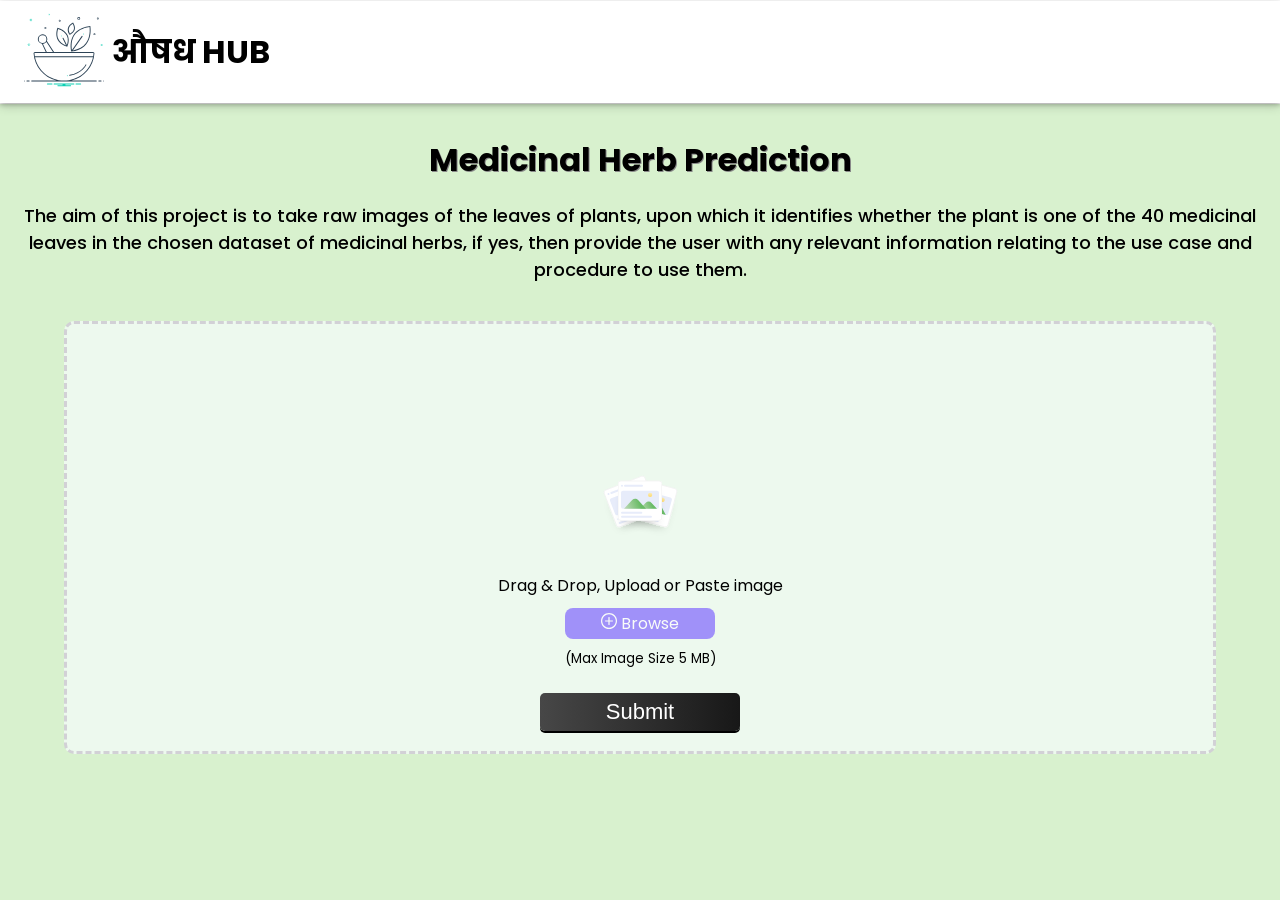
==== templates/index.html @ 1f58f4fb "first commit" ====
<html lang="en">
<head>

    <meta charset="UTF-8">
    <meta name="viewport" content="width=device-width, initial-scale=1.0">
    <title>औषध HUB</title>
    <link rel="stylesheet" href="../static/stylesheets/style.css">
    <link rel="icon" type="image/x-icon" href="../static/img/webpage_logo_final.png">
    <link rel="shortcut icon" href="#">
    <script src="../static/scripts/script.js" defer></script>
    <!-- <script src="https://code.jscharting.com/latest/jscharting.js"></script> -->
    <script src="https://ajax.googleapis.com/ajax/libs/jquery/2.1.1/jquery.min.js"></script>

</head>
<body>

    <div class="container">
        <header>
            <div class="navbar">
                <div class="textandlogo">
                    <a href="/" class="logo"> <img src="../static/img/logo.svg" alt="logo"> </a>
                    <span class="logoname"><h1>औषध HUB</h1></span>
                </div>

                <div class="toggle">
                    <!-- <input type="checkbox" class="checkbox" id="checkbox">
                    <label for="checkbox" class="checkbox-label">
                      <i class="fas fa-moon"></i>
                      <i class="fas fa-sun"></i>
                      <span class="ball"></span>
                    </label> -->
                  </div>
                
            </div>
        </header>
        <div class="tool-section">
            <h1 class="toolheading" style="text-shadow: 1px 1px #888;">Medicinal Herb Prediction</h1>
            <p class="slogan">The aim of this project is to take raw images of the leaves of plants, upon which it identifies whether the plant is one of the 40 medicinal leaves in the chosen dataset of medicinal herbs, if yes, then provide the user with any relevant information relating to the use case and procedure to use them.</p>
            <div class="toolwindow">
                <div class="section">
                        <div class="tool-span">
                            <div class="tool-area">
                                <div class="uploadsection" >
                                    <div class="before-upload upload-area">
                                        <div class="afterImage" id="something">
                                            <img id="image" style="width:auto; height:120px; margin-bottom: 1rem;" class="normal"/>
                                        </div>
                                        <label>
                                            <img id="svgImage" src="../static/img/tool-box-image.svg" alt="image-logo">
                                        </label>
                                        <span class="drag-n-drop-text" id="js-drag-n-drop">Drag &amp; Drop, Upload or Paste image <br></span>
                                      
                                        <label id="svgImage2" for="file" class="browse-btn">
                                            <img src="../static/img/plus-icon.svg" alt="file upload">
                                            <span> Browse </span>
                                        </label>
                                      
                                       
                                        <form action="/upload" method="POST" enctype="multipart/form-data">
                                            <input type="file" name="file" id="file" hidden="" accept=".jpg,.jpeg,.jpe">
                                            <span class="drag-n-drop-text"><small>(Max Image Size 5 MB)</small></span>
                                            <input type="submit" class="custom-button" value="Submit">
                                        </form>
                                          

                                    </div>

                                    </div>
                                </div>
                            </div>
                        </div>
                </div>
            </div>
        </div>
    </div>
</body>
</html>
---- static/stylesheets/style.css ----
@import url('https://fonts.googleapis.com/css2?family=Poppins:wght@300;400;600&display=swap');
@import url("https://fonts.googleapis.com/css2?family=Montserrat&display=swap");
@media (max-width: 768px) {
    #imageRes {
        max-height: 200px;
        padding: 2.4rem;
    }
    #upsection {
        flex-direction: column; 
    }
}

*{
    box-sizing: border-box;    
}

body{
    margin: 0;
    font-family: "Poppins", sans-serif;
    background-color: #d8f1ce;
    transition: background 0.2s linear;
}

header {
    background: #fff;
    width: 100%;
    /* color: #fff; */
    padding: 1px 0;
}

.navbar {
    display: flex;
    box-shadow: 0 2px 4px 0 rgba(0, 0, 0, 0.2), 0 3px 10px 0 rgba(0, 0, 0, 0.19);
    align-items: center;
    padding-left: 0.8rem;
    padding-right: 0.8rem;
    margin: 0 auto;
    flex-direction: row;
    justify-content: space-between;
}
.textandlogo {
    /* border: 1px solid black; */
    display: flex;
    flex-direction: row;
    align-items: center;
    margin: 0;
    padding: 0.2rem;
}
.navbar .logo img {
    height: 80px;
    width: 80px;
    margin: 0.5rem;
}

.logoname {
    color: black;
    font-weight: bold;
    justify-self: center;
}

.navbar a:hover {
    transform: scale(1.05);
}

.tool-section {
    display: flex;
    flex-direction: column;
}

.tool-section h1 {
    padding-top: 2rem;
    text-align: center;
    margin: 0;
}

.slogan {
    padding: 0 1rem 0 1rem;
    text-align: center;
    display: block;
    margin-left: auto;
    margin-right: auto;
    font-size: 18px;
    font-weight:500;
}

.uploadsection {
    padding: 2rem 0;
    margin: 20 4rem;
    background-color: #EDF9EE;
    border-radius: 10px;
    min-height: 350px;
    max-height: fit-content;
    border: 3px dashed #d2d1d6;
    display: flex;
    flex-direction: row;
    align-items: center;
    justify-content: center;
    height: 433px;
    transition: .1s ease-in-out;
}

.afterImage {
    width: 100%;
    text-align: center;
}

.afterImage img {
    max-height: 360px;
}

.before-upload {
    display: flex;
    flex-direction: column;
    gap: 10px;
    justify-content: center;
    align-items: center;
    text-align: center;
    width: 100%;
}

 /* submit button */
.custom-button {
    font-size: 22px;
    color: white;
    cursor: pointer;
    padding: 5px 0px;
    margin: 1.5rem 0px 0px;
    box-shadow: 0px 2px 0px 0px rgba(0, 0, 0, 1);
    background: linear-gradient(90deg, rgb(71, 71, 71) 0%, rgb(23, 23, 23) 101.42%);
    border-radius: 5px;
    display: flex;
    width: 200px;
    height: 38px;
    justify-content: space-around;
    border: none;
    outline: none;
}

.custom-button:hover {
    box-shadow: 0 14px 28px rgba(0,0,0,0.25), 0 10px 10px rgba(0,0,0,0.22);
}


 /* image logo box */
img#svgImage {
    margin-bottom: 1.5rem;
}

.name-img-percentage {
    display: flex;
    flex-direction: column;
    justify-content: center;
    text-align: center;
    width: 100%;
    text-align: center;
}

.browse-btn {
    min-width: 150px;
    padding: 3px 0;
    text-align: center;
    background-color: #8066ff;
    opacity: .7;
    border-radius:8px;
    color: #fff;
    cursor: pointer;
}

.d-flex {
    display: flex;
    justify-content: center;
    align-items: center;
}
.reset-btn {
    border: 1px solid #00000000;
    margin: 0.5rem 0;
    padding: 0 5px;
    border-radius: 5px;
    box-shadow: 0px 2px 2px 0px rgb(79, 79, 79);
    background: linear-gradient(90deg, rgb(71, 71, 71) 0%, rgb(23, 23, 23) 101.42%);
    text-align: center;
}

.reset-btn:hover {
    box-shadow: 0 14px 28px rgba(0,0,0,0.25), 0 10px 10px rgba(0,0,0,0.22);
}

.reset-btn span {
    font-size: 25px;
    color: white;
}

.reset-btn img{
    width: 22px; 
    height: 22px; 
    margin-left: 4px;
    padding-top: 4px;
}

#chartDiv {
    max-width: 300px;
    height: 200px;
    margin: 0px auto;
}

.paraSection {
    text-align: center;
    margin-left: auto;
    margin-right: auto;
    background-color: #EDF9EE;
    border: 1px solid #2424241e;
    border-radius: 8px;
    box-shadow: #2424241e 5px 5px;
    max-height: fit-content;
    display: flex;
    flex-direction: row;
    align-items: center;
    justify-content: center;
    max-width: 850px;
}

.slogann{
    margin: 2px 1rem;
    padding: 1rem 2rem;
}

#circularcursor{
    background-color: rgba(0, 0, 0, 0.25);
    border: 1px solid transparent;
}
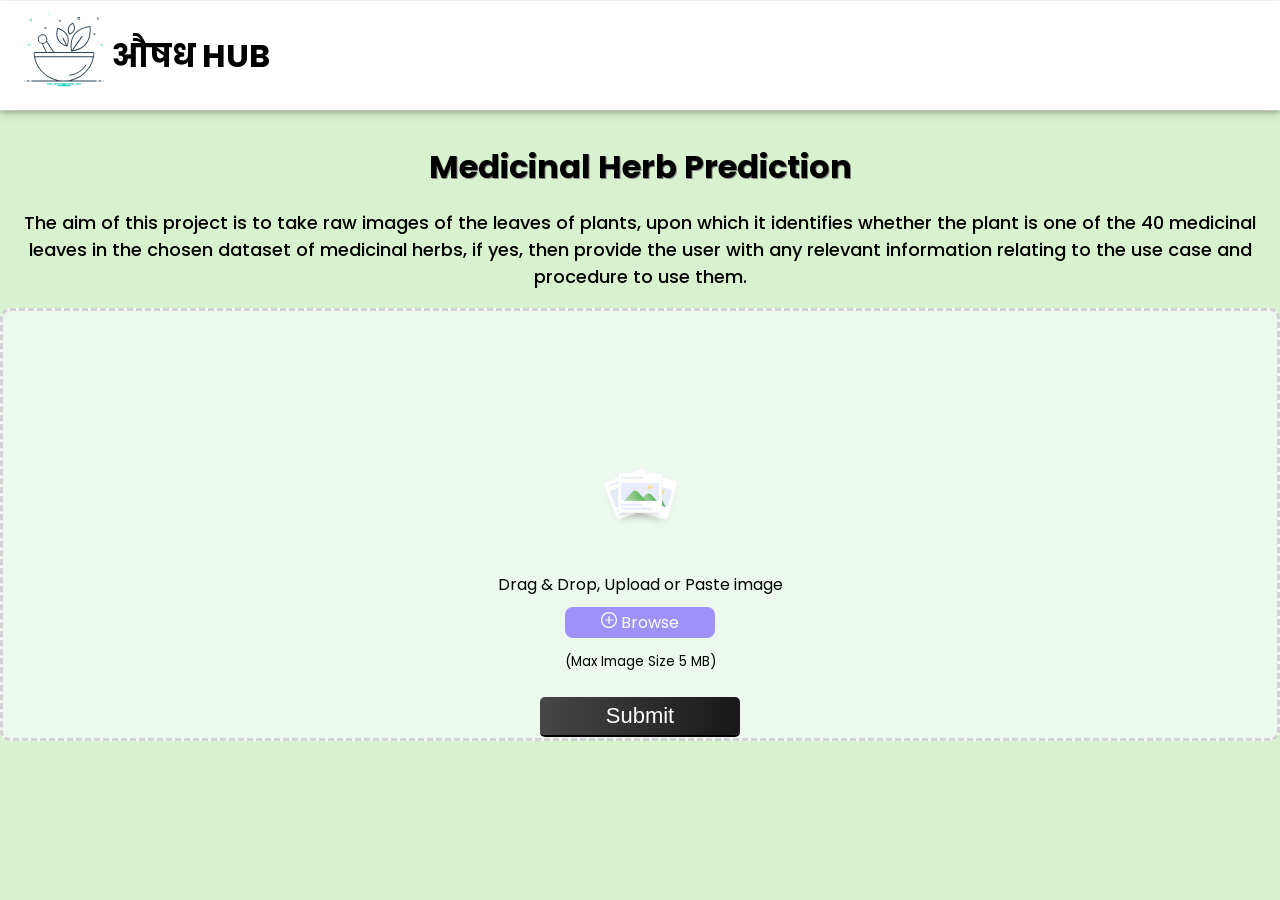
==== commit fee1f7cf: "Google Cloud deployement" ====
--- a/templates/index.html
+++ b/templates/index.html
@@ -1,3 +1,4 @@
+<!DOCTYPE html>
 <html lang="en">
 <head>
 
